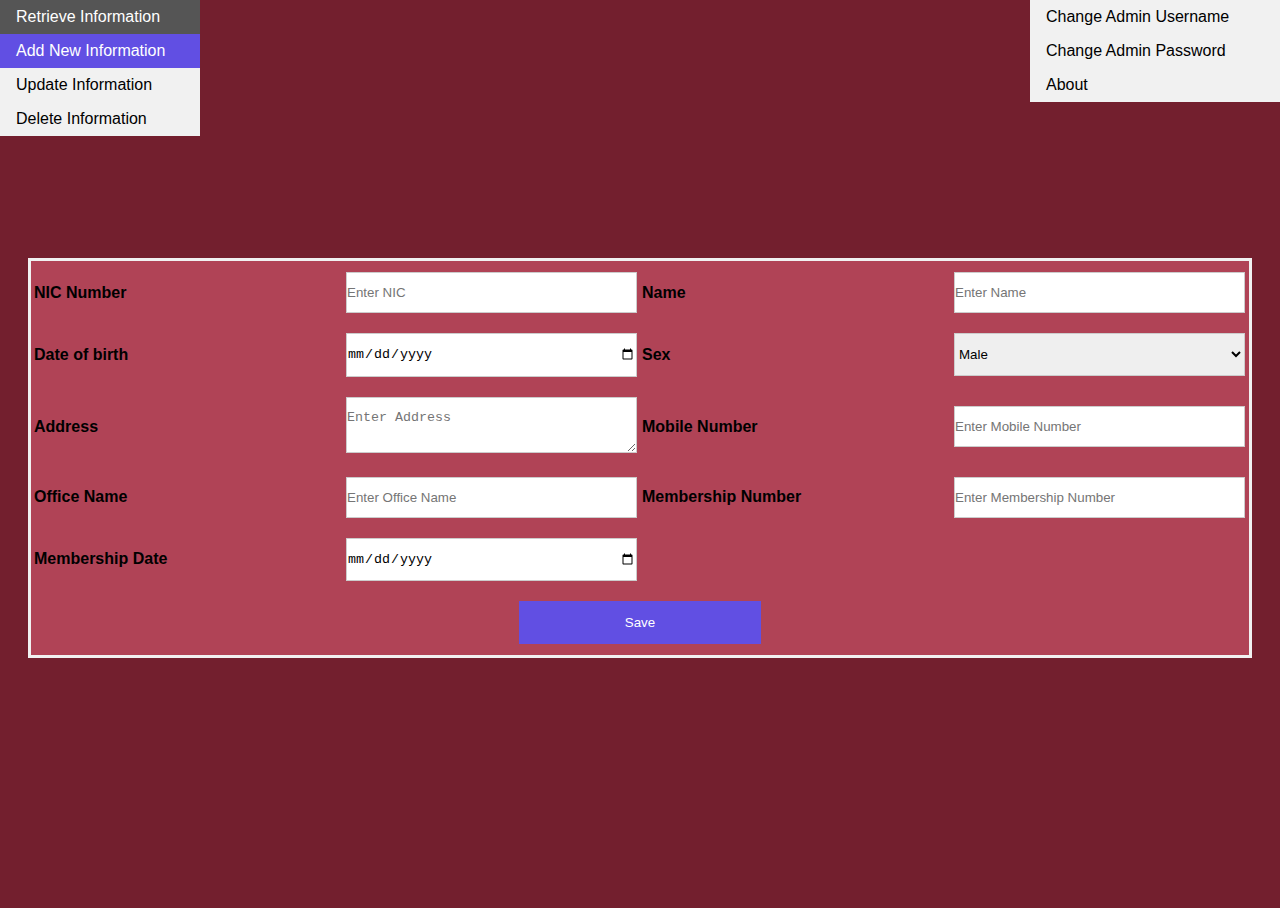
==== web/add.html @ b17d86bb "Initial commit" ====
<!DOCTYPE html>
<html>
	<head>
		<title>Information Management System</title>
		<link rel="stylesheet" type="text/css" href="handy.css">
		<script type="text/javascript" src="/eel.js"></script>
		<script type="text/javascript" src="jscript.js"></script>
		<link rel = "icon" href ="IMS.png" type = "image/x-icon"> 
	</head>
	<body>
		<ul class="admin">
			<li><a href="admin.html">Change Admin Username</a></li>
			<li><a href="admin2.html">Change Admin Password</a></li>
			<li><a href="about.html">About</a></li>
		</ul>
			<div class="grand_Parent_Contaniner_add"><div class="parent_Container_add">
			<table class="adding">
			<form>
				<tr>
					<td>
						<label for="NIC"><b>NIC Number</b></label>
					</td>
					<td>
						<input class="rohan" type="text" placeholder="Enter NIC" id="NIC" name="NIC" required>
					</td>
					<td>
						<label for="Name"><b>Name</b></label>
					</td>
					<td>
						<input class="rohan" type="text" placeholder="Enter Name" id="Name" name="Name" required>
					</td>
				</tr>
				<tr>
					<td>
						<label for="DOB"><b>Date of birth</b></label>
					</td>
					<td>
						<input class="rohan" type="date" id="DOB" name="DOB">
					</td>
					<td>
						<label for="Sex"><b>Sex</b></label>
					</td>
					<td>
						<select class="rohan" name="Sex" id="Sex">
							<option value="Male">Male</option>
							<option value="Female">Female</option>
						</select>
					</td>
				</tr>
				<tr>
					<td>
						<label for="Address"><b>Address</b></label>
					</td>
					<td>
						<textarea class="rohan" id="Address" name="Address" rows="2" cols="20" placeholder="Enter Address"></textarea>
					</td>
					<td>
						<label for="phone"><b>Mobile Number</b></label>
					</td>
					<td>
						<input class="rohan" type="tel" placeholder="Enter Mobile Number" id="phone" name="phone">
					</td>
				</tr>
				<tr>
					<td>
						<label for="Of_name"><b>Office Name</b></label>
					</td>
					<td>
						<input class="rohan" type="text" id="Of_name" name="Of_name" placeholder="Enter Office Name">
					</td>
					<td>
						<label for="Mem_Number"><b>Membership Number</b></label>
					</td>
					<td>
						<input class="rohan" type="text" id="Mem_Number" name="Mem_Number" placeholder="Enter Membership Number">
					</td>
				</tr>
				<tr>
					<td>
						<label for="Mem_Date"><b>Membership Date</b></label>
					</td>
					<td>
						<input class="rohan" type="date" id="Mem_Date" name="Mem_Date">
					</td>
				</tr>
				<tr>
					<td colspan="4">
						<div class="button_container">
						<button type="submit" id="add_button" onclick="add_func()">Save</button>
						</div>
					</td>
				</tr>
			</form>
			</table>
			</div></div>
		<ul class="nav">
			<li><a href="retrieve.html">Retrieve Information</a></li>
			<li><a class="active" href="add.html">Add New Information</a></li>
			<li><a href="update.html">Update Information</a></li>
			<li><a href="delete.html">Delete Information</a></li>
		</ul>
	</body>
</html>
---- web/handy.css ----
Html, body{
	height:100%;
}

body{
	background-color:#731f2e;
}

.grand_Parent_Contaniner{
	display:table; height:100%; margin: 0 auto;
}

.parent_Container{
	display:table-cell; vertical-align:middle;
	font-family: Arial, Helvetica, sans-serif;
}
	
.button_container{
	text-align: center;
}

.login {
  border: 3px solid #f1f1f1;
  background-color:#b04356;
}
.sarmi {
  width: 70%;
  padding: 12px 20px;
  margin: 8px 0;
  display: inline-block;
  border: 1px solid #ccc;
  box-sizing: border-box;
}
#log_button{
	background-color: #614fe3;
	color: white;
	padding: 14px 20px;
	margin: 8px 0;
	border: none;
	cursor: pointer;
	width: 40%;
}
button:hover {
  opacity: 0.5;
}
.nav {
  list-style-type: none;
  margin: 0;
  padding: 0;
  width: 200px;
  background-color: #f1f1f1;
  font-family: Arial, Helvetica, sans-serif;
  position:fixed;
  top:0;
  left:0;
}

li a {
  display: block;
  color: #000;
  padding: 8px 16px;
  text-decoration: none;
}

li a.active {
  background-color: #614fe3;
  color: white;
}

li a:hover:not(.active) {
  background-color: #555;
  color: white;
}
.grand_Parent_Contaniner_add{
	display:table; height:100%; margin: 0 auto;
}

.parent_Container_add{
	display:table-cell; vertical-align:middle;
	font-family: Arial, Helvetica, sans-serif;
}
.adding {
  border: 3px solid #f1f1f1;
  background-color:#b04356;
}
.rohan {
  width: 97%;
  padding: 12px 0;
  margin: 8px ;
  display: inline-block;
  border: 1px solid #ccc;
  box-sizing: border-box;
}

#add_button{
	background-color: #614fe3;
	color: white;
	padding: 14px 20px;
	margin: 8px 0;
	border: none;
	cursor: pointer;
	width: 20%;
}
.jaguar {
  width: 97%;
  padding: 12px 0;
  margin: 8px ;
  display: inline-block;
  border: 1px solid #ccc;
  box-sizing: border-box;
}
#up_button{
	background-color: #614fe3;
	color: white;
	padding: 14px 20px;
	margin: 8px 0;
	border: none;
	cursor: pointer;
	width: 40%;
}
#del_button{
	background-color: #614fe3;
	color: white;
	padding: 14px 20px;
	margin: 8px 0;
	border: none;
	cursor: pointer;
	width: 30%;
}
#ret_button{
	background-color: #614fe3;
	color: white;
	padding: 14px 20px;
	margin: 8px 0;
	border: none;
	cursor: pointer;
	width: 40%;
}
.jaguar
{
	font-family: Arial, Helvetica, sans-serif;
	font-size: 14px;
	color:black;
}
td{
	width:300px;
}
.admin {
  list-style-type: none;
  margin: 0;
  padding: 0;
  width: 250px;
  background-color: #f1f1f1;
  font-family: Arial, Helvetica, sans-serif;
  position:fixed;
  top:0;
  right:0;
}
.heading
{
	font-family: Arial, Helvetica, sans-serif;
	font-size:20px;
	font-weight:bold;
	text-align:center;
}
.about_head{
	font-size: 60px;
	text-align:center;
	color:white;
}
.about{
	font-size:30px;
	color:white;
}
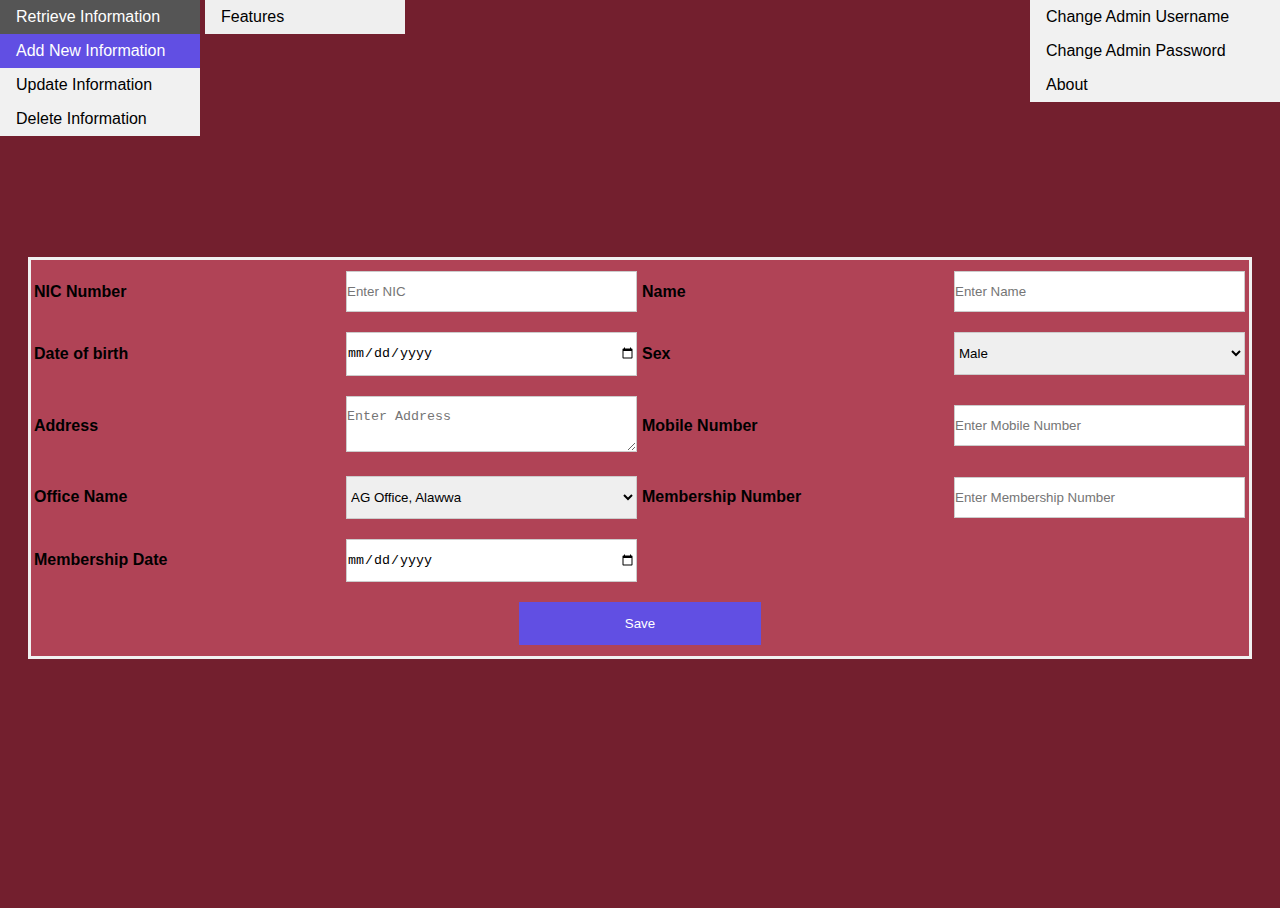
==== commit 6f160fda: "2021.05.08" ====
--- a/web/add.html
+++ b/web/add.html
@@ -13,86 +13,136 @@
 			<li><a href="admin2.html">Change Admin Password</a></li>
 			<li><a href="about.html">About</a></li>
 		</ul>
-			<div class="grand_Parent_Contaniner_add"><div class="parent_Container_add">
+		<div class="full_dropdown">
+			<div class="dropdown">
+				<button class="dropbtn">Features</button>
+				<div class="dropdown-content">
+					<a href="view.html">View All Information</a>
+					<a href="export.html">Export</a>
+					<a href="payroll.html">Payroll</a>
+					<a href="id.html">ID Card</a>
+				</div>
+			</div> 
+		</div>
+		<div class="grand_Parent_Contaniner_add"><div class="parent_Container_add">
 			<table class="adding">
-			<form>
-				<tr>
-					<td>
-						<label for="NIC"><b>NIC Number</b></label>
-					</td>
-					<td>
-						<input class="rohan" type="text" placeholder="Enter NIC" id="NIC" name="NIC" required>
-					</td>
-					<td>
-						<label for="Name"><b>Name</b></label>
-					</td>
-					<td>
-						<input class="rohan" type="text" placeholder="Enter Name" id="Name" name="Name" required>
-					</td>
-				</tr>
-				<tr>
-					<td>
-						<label for="DOB"><b>Date of birth</b></label>
-					</td>
-					<td>
-						<input class="rohan" type="date" id="DOB" name="DOB">
-					</td>
-					<td>
-						<label for="Sex"><b>Sex</b></label>
-					</td>
-					<td>
-						<select class="rohan" name="Sex" id="Sex">
-							<option value="Male">Male</option>
-							<option value="Female">Female</option>
-						</select>
-					</td>
-				</tr>
-				<tr>
-					<td>
-						<label for="Address"><b>Address</b></label>
-					</td>
-					<td>
-						<textarea class="rohan" id="Address" name="Address" rows="2" cols="20" placeholder="Enter Address"></textarea>
-					</td>
-					<td>
-						<label for="phone"><b>Mobile Number</b></label>
-					</td>
-					<td>
-						<input class="rohan" type="tel" placeholder="Enter Mobile Number" id="phone" name="phone">
-					</td>
-				</tr>
-				<tr>
-					<td>
-						<label for="Of_name"><b>Office Name</b></label>
-					</td>
-					<td>
-						<input class="rohan" type="text" id="Of_name" name="Of_name" placeholder="Enter Office Name">
-					</td>
-					<td>
-						<label for="Mem_Number"><b>Membership Number</b></label>
-					</td>
-					<td>
-						<input class="rohan" type="text" id="Mem_Number" name="Mem_Number" placeholder="Enter Membership Number">
-					</td>
-				</tr>
-				<tr>
-					<td>
-						<label for="Mem_Date"><b>Membership Date</b></label>
-					</td>
-					<td>
-						<input class="rohan" type="date" id="Mem_Date" name="Mem_Date">
-					</td>
-				</tr>
-				<tr>
-					<td colspan="4">
-						<div class="button_container">
-						<button type="submit" id="add_button" onclick="add_func()">Save</button>
-						</div>
-					</td>
-				</tr>
-			</form>
+				<form>
+					<tr>
+						<td>
+							<label for="NIC"><b>NIC Number</b></label>
+						</td>
+						<td>
+							<input class="rohan" type="text" placeholder="Enter NIC" id="NIC" name="NIC" required>
+						</td>
+						<td>
+							<label for="Name"><b>Name</b></label>
+						</td>
+						<td>
+							<input class="rohan" type="text" placeholder="Enter Name" id="Name" name="Name" required>
+						</td>
+					</tr>
+					<tr>
+						<td>
+							<label for="DOB"><b>Date of birth</b></label>
+						</td>
+						<td>
+							<input class="rohan" type="date" id="DOB" name="DOB">
+						</td>
+						<td>
+							<label for="Sex"><b>Sex</b></label>
+						</td>
+						<td>
+							<select class="rohan" name="Sex" id="Sex">
+								<option value="Male">Male</option>
+								<option value="Female">Female</option>
+							</select>
+						</td>
+					</tr>
+					<tr>
+						<td>
+							<label for="Address"><b>Address</b></label>
+						</td>
+						<td>
+							<textarea class="rohan" id="Address" name="Address" rows="2" cols="20" placeholder="Enter Address"></textarea>
+						</td>
+						<td>
+							<label for="phone"><b>Mobile Number</b></label>
+						</td>
+						<td>
+							<input class="rohan" type="tel" placeholder="Enter Mobile Number" id="phone" name="phone">
+						</td>
+					</tr>
+					<tr>
+						<td>
+							<label for="Of_name"><b>Office Name</b></label>
+						</td>
+						<td>
+							<select class="rohan" name="Of_name" id="Of_name" required>
+								<option value="AG Office, Alawwa">AG Office, Alawwa</option>
+								<option value="AG Office, Aranayaka">AG Office, Aranayaka</option>
+								<option value="AG Office, Aththanagalla">AG Office, Aththanagalla</option>
+								<option value="AG Office, Bulathkohupitiya">AG Office, Bulathkohupitiya</option>
+								<option value="AG Office, Dehiowita">AG Office, Dehiowita</option>
+								<option value="AG Office, Deraniyagala">AG Office, Deraniyagala</option>
+								<option value="AG Office, Galapitamada">AG Office, Galapitamada</option>
+								<option value="AG Office, Galigamuwa">AG Office, Galigamuwa</option>
+								<option value="AG Office, Gangaihalakorale">AG Office, Gangaihalakorale</option>
+								<option value="AG Office, Godagama">AG Office, Godagama</option>
+								<option value="AG Office, Homagama">AG Office, Homagama</option>
+								<option value="AG Office, Kegalle">AG Office, Kegalle</option>
+								<option value="AG Office, Kelaniya">AG Office, Kelaniya</option>
+								<option value="AG Office, Mawanella">AG Office, Mawanella</option>
+								<option value="AG Office, Nittambuwa">AG Office, Nittambuwa</option>
+								<option value="AG Office, Ruwanwella">AG Office, Ruwanwella</option>
+								<option value="AG Office, Thimbirigasyaya">AG Office, Thimbirigasyaya</option>
+								<option value="AG Office, Warakapola">AG Office, Warakapola</option>
+								<option value="AG Office, Yatiyantota">AG Office, Yatiyantota</option>
+								<option value="District Health Services Training Office, Kegalle">District Health Services Training Office, Kegalle</option>
+								<option value="Central Medical Shop, Nelumdeniya">Central Medical Shop, Nelumdeniya</option>
+								<option value="General Hospital, Mawanella">General Hospital, Mawanella</option>
+								<option value="Gowijanasewa Madyasthanaya, Kadaweediya">Gowijanasewa Madyasthanaya, Kadaweediya</option>
+								<option value="Gowijanasewa Madyasthanaya, Kuruduwatta">Gowijanasewa Madyasthanaya, Kuruduwatta</option>
+								<option value="Medical Resource Office, Colombo 08">Medical Resource Office, Colombo 08</option>
+								<option value="NULL">NULL</option>
+								<option value="Pradeshiya Sabha, Bulathkohupitiya">Pradeshiya Sabha, Bulathkohupitiya</option>
+								<option value="Pradeshiya Sabha, Dehiowita">Pradeshiya Sabha, Dehiowita</option>
+								<option value="Pradeshiya Sabha, Deraniyagala">Pradeshiya Sabha, Deraniyagala</option>
+								<option value="Veterinarian Office, Aranayaka">Veterinarian Office, Aranayaka</option>
+								<option value="Veterinarian Office, Dehiowita">Veterinarian Office, Dehiowita</option>
+								<option value="Veterinarian Office, Galigamuwa">Veterinarian Office, Galigamuwa</option>
+								<option value="Veterinarian Office, Mawanella">Veterinarian Office, Mawanella</option>
+								<option value="Veterinarian Office, Pallebadda">Veterinarian Office, Pallebadda</option>
+								<option value="Veterinarian Office, Rambukkana">Veterinarian Office, Rambukkana</option>
+								<option value="Veterinarian Office, Ruwanwella">Veterinarian Office, Ruwanwella</option>
+								<option value="Veterinarian Office, Warawala">Veterinarian Office, Warawala</option>
+								<option value="Veterinarian Office, Yatiyantota">Veterinarian Office, Yatiyantota</option>
+							</select>
+						</td>
+						<td>
+							<label for="Mem_Number"><b>Membership Number</b></label>
+						</td>
+						<td>
+							<input class="rohan" type="text" id="Mem_Number" name="Mem_Number" placeholder="Enter Membership Number">
+						</td>
+					</tr>
+					<tr>
+						<td>
+							<label for="Mem_Date"><b>Membership Date</b></label>
+						</td>
+						<td>
+							<input class="rohan" type="date" id="Mem_Date" name="Mem_Date">
+						</td>
+					</tr>
+					<tr>
+						<td colspan="4">
+							<div class="button_container">
+								<button type="submit" id="add_button" onclick="add_func()">Save</button>
+							</div>
+						</td>
+					</tr>
+				</form>
 			</table>
-			</div></div>
+		</div></div>
 		<ul class="nav">
 			<li><a href="retrieve.html">Retrieve Information</a></li>
 			<li><a class="active" href="add.html">Add New Information</a></li>
--- a/web/handy.css
+++ b/web/handy.css
@@ -171,4 +171,193 @@
 .about{
 	font-size:30px;
 	color:white;
+}
+.full_dropdown a {
+  float: left;
+  font-size: 16px;
+  color: white;
+  text-align: center;
+  padding: 14px 16px;
+  text-decoration: none;
+}
+
+.dropdown {
+  float: left;
+  overflow: hidden;
+  background-color: #f1f1f1;
+  
+}
+
+.dropdown .dropbtn {
+  font-size: 16px;  
+  border: none;
+  outline: none;
+  color:black;
+  padding: 8px 16px;
+  font-family: Arial, Helvetica, sans-serif;
+  margin: 0;
+  width:200px;
+  text-align:left;
+  position:fixed;
+  top:0;
+  left:205px;
+}
+.full_dropdown a:hover, .dropdown:hover .dropbtn {
+  background-color: #614fe3;
+  color: white;
+  opacity:100%
+}
+
+.dropdown-content {
+  display: none;
+  background-color: #f9f9f9;
+  min-width: 160px;
+  box-shadow: 0px 8px 16px 0px rgba(0,0,0,0.2);
+  z-index: 1;
+  width:200px;
+  position: fixed;
+  top:34px;
+  left:205px;
+}
+
+.dropdown-content a {
+  float: none;
+  color: black;
+  padding: 8px 16px;
+  text-decoration: none;
+  display: block;
+  text-align: left;
+}
+
+.dropdown-content a:hover {
+  background-color: #614fe3;
+  color: white;
+}
+
+.dropdown:hover .dropdown-content {
+  display: block;
+}
+
+#view_table
+{
+	border-collapse:collapse;
+	border: 3px solid #f1f1f1;
+	background-color:#b04356;
+	color:white;
+}
+.grand_Parent_Contaniner_view{
+	display:table; height:100%; margin-top:120px;
+}
+
+.parent_Container_view{
+	display:table-cell; vertical-align:middle;
+	font-family: Arial, Helvetica, sans-serif;
+}
+#view_table td
+{
+	border: 1px solid white;
+}
+#view_button{
+	background-color: #614fe3;
+	color: white;
+	padding: 14px 20px;
+	margin: 8px 0;
+	border: none;
+	cursor: pointer;
+	width: 20%;
+}
+.full_dropdown2 a {
+  float: left;
+  font-size: 16px;
+  color: white;
+  text-align: center;
+  padding: 14px 16px;
+  text-decoration: none;
+}
+
+.dropdown2 {
+  float: left;
+  overflow: hidden;
+  background-color: #f1f1f1;
+  
+}
+
+.dropdown2 .dropbtn {
+  font-size: 16px;  
+  border: none;
+  outline: none;
+  color:black;
+  padding: 8px 16px;
+  font-family: Arial, Helvetica, sans-serif;
+  margin: 0;
+  width:200px;
+  text-align:left;
+  position:fixed;
+  top:0;
+  left:410px;
+}
+.full_dropdown2 a:hover, .dropdown2:hover .dropbtn {
+  background-color: #614fe3;
+  color: white;
+  opacity:100%
+}
+.dropdown-content2 {
+  display: none;
+  background-color: #f9f9f9;
+  min-width: 160px;
+  box-shadow: 0px 8px 16px 0px rgba(0,0,0,0.2);
+  z-index: 1;
+  width:200px;
+  position: fixed;
+  top:34px;
+  left:410px;
+}
+
+.dropdown-content2 a {
+  float: none;
+  color: black;
+  padding: 8px 16px;
+  text-decoration: none;
+  display: block;
+  text-align: left;
+}
+
+.dropdown-content2 a:hover {
+  background-color: #614fe3;
+  color: white;
+}
+
+.dropdown2:hover .dropdown-content2 {
+  display: block;
+}
+.pay_container {
+	margin-top:140px;
+	display: flex;
+	justify-content: center;
+	font-family: Arial, Helvetica, sans-serif;
+}
+#pay_view_table
+{
+	border-collapse:collapse;
+	border: 3px solid #f1f1f1;
+	background-color:#b04356;
+	color:white;
+}
+.grand_Parent_Contaniner_pay_view{
+	display:table; height:100%; margin-top:-250px;
+}
+
+.parent_Container_pay_view{
+	display:table-cell; vertical-align:middle;
+	font-family: Arial, Helvetica, sans-serif;
+}
+#pay_view_table td
+{
+	border: 1px solid white;
+	text-align: center;
+}
+#pay_view_table th
+{
+	text-align:center;
+	border: 1px solid white;
 }